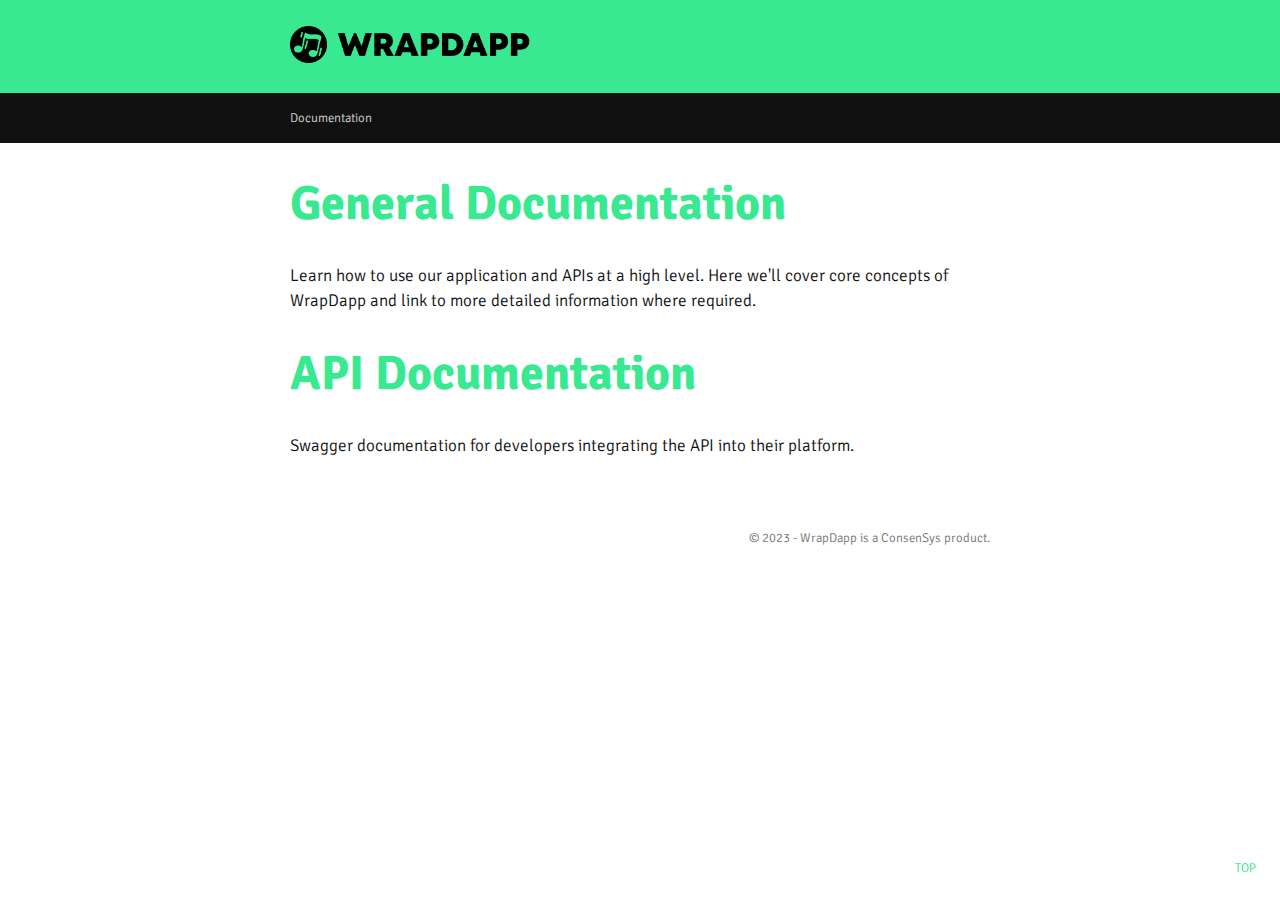
==== index.html @ 14e4abb4 "Initial rebranded docs commit" ====
<!doctype html>
<html class="no-js" lang="">

<head>
    <meta charset="utf-8">
    <title>WrapDapp | Documentation</title>
    <meta name="description" content="Documentation for WrapDapp">
    <meta name="viewport" content="width=device-width, initial-scale=1">

    <!-- <meta property="og:title" content="">
    <meta property="og:type" content="">
    <meta property="og:url" content="">
    <meta property="og:image" content=""> -->

    <!-- 
    <link rel="icon" href="/favicon.ico" sizes="any">
    <link rel="icon" href="/icon.svg" type="image/svg+xml">
    <link rel="apple-touch-icon" href="icon.png">
    -->

    <link rel="preconnect" href="https://fonts.googleapis.com">
    <link rel="preconnect" href="https://fonts.gstatic.com" crossorigin>
    <link href="https://fonts.googleapis.com/css2?family=Signika:wght@300;400;700&display=swap"
        rel="stylesheet">
    <link rel="stylesheet" href="css/style.css">
    <link rel="icon" type="image/png" href="/favicon.png" />
</head>

<body>
    <a name="pageTop"></a>
    <div id="top"><a href="#pageTop">Top</a></div>
    <!-- -->
    <div class="page-portion bg-green">
        <div class="main">
            <div class="logo"><a href="https://pikle.it"><img src="/logo-black-transparent.png"
                        style="max-width:240px;height:auto;" alt="WrapDapp" /></a>
            </div>
        </div>
    </div>

    <div class="black-bar">
        <div class="main">
            <a href="/">Documentation</a></a>
        </div>
    </div>

    <!-- -->
    <div class="main mainListings">
        <h1><a href="docs/index.html">General Documentation</a></h1>

        <p>Learn how to use our application and APIs at a high level. Here we'll cover core concepts
            of WrapDapp and link to more detailed information where required.</p>

        <h1><a href="api/index.html">API Documentation</a></h1>
        <p>Swagger documentation for developers integrating the API into their platform.</p>

        <!-- <p class="banner margin-b-none">SDKs</p>
        <p>Coming soon!</p> -->
    </div>
    <footer class="clear">
        <div class="main">
            &copy; 2023 - WrapDapp is a <a href="https://consensys.net">ConsenSys</a> product.
        </div>
    </footer>
</body>

</html>
---- css/style.css ----
/*! normalize.css v8.0.1 | MIT License | github.com/necolas/normalize.css */

html {
  box-sizing: border-box;
}

*, *:before, *:after {
  box-sizing: inherit;
}

/* Document
   ========================================================================== */

/**
 * 1. Correct the line height in all browsers.
 * 2. Prevent adjustments of font size after orientation changes in iOS.
 */

html {
  line-height: 1.15; /* 1 */
  -webkit-text-size-adjust: 100%; /* 2 */
  box-sizing: border-box;
}

*, *:before, *:after {
  box-sizing: inherit;
}

/* Sections
   ========================================================================== */

/**
 * Remove the margin in all browsers.
 */

body {
  margin: 0;
  overflow-x: hidden;
}

/**
 * Render the `main` element consistently in IE.
 */

main {
  display: block;
}

/**
 * Correct the font size and margin on `h1` elements within `section` and
 * `article` contexts in Chrome, Firefox, and Safari.
 */

h1 {
  font-size: 2em;
  margin: 0.67em 0;
}

/* Grouping content
   ========================================================================== */

/**
 * 1. Add the correct box sizing in Firefox.
 * 2. Show the overflow in Edge and IE.
 */

hr {
  box-sizing: content-box; /* 1 */
  height: 0; /* 1 */
  overflow: visible; /* 2 */
}

/**
 * 1. Correct the inheritance and scaling of font size in all browsers.
 * 2. Correct the odd `em` font sizing in all browsers.
 */

pre {
  font-family: monospace, monospace; /* 1 */
  font-size: 1em; /* 2 */
}

/* Text-level semantics
   ========================================================================== */

/**
 * Remove the gray background on active links in IE 10.
 */

a {
  background-color: transparent;
}

/**
 * 1. Remove the bottom border in Chrome 57-
 * 2. Add the correct text decoration in Chrome, Edge, IE, Opera, and Safari.
 */

abbr[title] {
  border-bottom: none; /* 1 */
  text-decoration: underline; /* 2 */
  text-decoration: underline dotted; /* 2 */
}

/**
 * Add the correct font weight in Chrome, Edge, and Safari.
 */

b,
strong {
  font-weight: bolder;
}

/**
 * 1. Correct the inheritance and scaling of font size in all browsers.
 * 2. Correct the odd `em` font sizing in all browsers.
 */

code,
kbd,
samp {
  font-family: monospace, monospace; /* 1 */
  font-size: 1em; /* 2 */
}

/**
 * Add the correct font size in all browsers.
 */

small {
  font-size: 80%;
}

/**
 * Prevent `sub` and `sup` elements from affecting the line height in
 * all browsers.
 */

sub,
sup {
  font-size: 75%;
  line-height: 0;
  position: relative;
  vertical-align: baseline;
}

sub {
  bottom: -0.25em;
}

sup {
  top: -0.5em;
}

/* Embedded content
   ========================================================================== */

/**
 * Remove the border on images inside links in IE 10.
 */

img {
  border-style: none;
}

/* Forms
   ========================================================================== */

/**
 * 1. Change the font styles in all browsers.
 * 2. Remove the margin in Firefox and Safari.
 */

button,
input,
optgroup,
select,
textarea {
  font-family: inherit; /* 1 */
  font-size: 100%; /* 1 */
  line-height: 1.15; /* 1 */
  margin: 0; /* 2 */
}

/**
 * Show the overflow in IE.
 * 1. Show the overflow in Edge.
 */

button,
input { /* 1 */
  overflow: visible;
}

/**
 * Remove the inheritance of text transform in Edge, Firefox, and IE.
 * 1. Remove the inheritance of text transform in Firefox.
 */

button,
select { /* 1 */
  text-transform: none;
}

/**
 * Correct the inability to style clickable types in iOS and Safari.
 */

button,
[type="button"],
[type="reset"],
[type="submit"] {
  -webkit-appearance: button;
}

/**
 * Remove the inner border and padding in Firefox.
 */

button::-moz-focus-inner,
[type="button"]::-moz-focus-inner,
[type="reset"]::-moz-focus-inner,
[type="submit"]::-moz-focus-inner {
  border-style: none;
  padding: 0;
}

/**
 * Restore the focus styles unset by the previous rule.
 */

button:-moz-focusring,
[type="button"]:-moz-focusring,
[type="reset"]:-moz-focusring,
[type="submit"]:-moz-focusring {
  outline: 1px dotted ButtonText;
}

/**
 * Correct the padding in Firefox.
 */

fieldset {
  padding: 0.35em 0.75em 0.625em;
}

/**
 * 1. Correct the text wrapping in Edge and IE.
 * 2. Correct the color inheritance from `fieldset` elements in IE.
 * 3. Remove the padding so developers are not caught out when they zero out
 *    `fieldset` elements in all browsers.
 */

legend {
  box-sizing: border-box; /* 1 */
  color: inherit; /* 2 */
  display: table; /* 1 */
  max-width: 100%; /* 1 */
  padding: 0; /* 3 */
  white-space: normal; /* 1 */
}

/**
 * Add the correct vertical alignment in Chrome, Firefox, and Opera.
 */

progress {
  vertical-align: baseline;
}

/**
 * Remove the default vertical scrollbar in IE 10+.
 */

textarea {
  overflow: auto;
}

/**
 * 1. Add the correct box sizing in IE 10.
 * 2. Remove the padding in IE 10.
 */

[type="checkbox"],
[type="radio"] {
  box-sizing: border-box; /* 1 */
  padding: 0; /* 2 */
}

/**
 * Correct the cursor style of increment and decrement buttons in Chrome.
 */

[type="number"]::-webkit-inner-spin-button,
[type="number"]::-webkit-outer-spin-button {
  height: auto;
}

/**
 * 1. Correct the odd appearance in Chrome and Safari.
 * 2. Correct the outline style in Safari.
 */

[type="search"] {
  -webkit-appearance: textfield; /* 1 */
  outline-offset: -2px; /* 2 */
}

/**
 * Remove the inner padding in Chrome and Safari on macOS.
 */

[type="search"]::-webkit-search-decoration {
  -webkit-appearance: none;
}

/**
 * 1. Correct the inability to style clickable types in iOS and Safari.
 * 2. Change font properties to `inherit` in Safari.
 */

::-webkit-file-upload-button {
  -webkit-appearance: button; /* 1 */
  font: inherit; /* 2 */
}

/* Interactive
   ========================================================================== */

/*
 * Add the correct display in Edge, IE 10+, and Firefox.
 */

details {
  display: block;
}

/*
 * Add the correct display in all browsers.
 */

summary {
  display: list-item;
}

/* Misc
   ========================================================================== */

/**
 * Add the correct display in IE 10+.
 */

template {
  display: none;
}

/**
 * Add the correct display in IE 10.
 */

[hidden] {
  display: none;
}

/* Custom
   ========================================================================== */

a {
  color: #39E991;
  text-decoration: none;
}

body {
  font-family: 'Signika', Arial, Helvetica, sans-serif;
  font-weight: 300;
  color: #111;
}

h1, h2, h3, h4, h5 {
  font-weight: bold;
  font-family: Signika, Arial, Helvetica, sans-serif;
}

h1 {
  font-size: 3.0em;
  color: #39E991;
}

h2 {
  font-size: 1.9em;
  margin: 32px 0 0 0;
}

h3 {
  font-size: 1.9em;
  margin: 32px 0 24px 0;
}

h4 {
  font-size: 1.5em;
  margin: 32px 0 12px 0;
}

h5 {
  font-size: 1.0em;
  margin: 0 0 8px 0;
}

p {
  font-size: 17px;
  line-height: 1.5em;
}

hr {
  border: none;
  margin: 7% 0;
  background-color: #f1f1f1;
  height: 1px;
}

.border-light {
  border: 1px solid #f1f1f1;
  margin: 0 0 24px 0;
  border-radius: 8px;
  padding: 24px;
}

.border-light p.attention {
  margin: -24px -24px 0 -24px;
  border-bottom-left-radius: 0px;
  border-bottom-right-radius: 0px;
}

.border-light p:first-child:not(.attention) {
  margin-top: 0px !important;
}

.border-light p:last-child {
  margin-bottom: 0px !important;
}

.page {
  width: 100vw;
  min-height: 100vh;
  overflow: hidden;
  position: relative;
  padding: 7% 0;
}

.page-portion {
  width: 100vw;
  padding: 2% 0;
}

.page-portion h1:first-child {
  margin-top: 0px;
}

.page-portion .logo {
  margin: 0 0 0 0;
}

.main-portion {
  margin: 0 0 0 0;
}

.main {
  position: relative;
  padding: 0;
  margin: 0 auto;
  width: 700px;
  z-index: 2;
}

.main pre {
  margin: 24px 0;
  font-size: 0.9em;
  padding: 24px 0;
  /* background-color: #111; */
  /* border-radius: 8px; */
  /* border-top: 6px solid #39E991; */
  /* color: #f1f1f1; */
  overflow-x: auto;
}

.main pre {
  background-color: #111;
  border-radius: 6px;
  font-size: 0.85em;
  font-family: 'Courier New', Courier, monospace;
  color: #f1f1f1;
  padding: 12px 18px;
  border-left: 6px solid #39E991;
}

.main code {
  background-color: #111;
  border-radius: 6px;
  font-size: 0.85em;
  font-family: 'Courier New', Courier, monospace;
  color: #f1f1f1;
  padding: 2px 6px 2px 6px;
  /* border: 2px solid #111; */
}

.main code.withSpan {
  padding-left: 0px !important;
}

.main code span {
  background-color: #39E991;
  padding: 2px 6px;
  border-radius: 3px;
  color: #111;
  font-weight: bold;
  margin-right: 4px;
}

#top {
  position: fixed;
  bottom: 24px;
  right: 24px;
  z-index: 3;
  font-size: 0.8em;
  text-transform: uppercase;
}

.nav a {
  color: #111;
  font-weight: bold;
  display: inline-block;
  border: 1px solid #111;
  border-bottom: 3px solid #111;
  border-radius: 2px;
  margin-right: 6px;
  padding: 8px 12px;
  background-color: #67eeaa;
  margin-bottom: 12px;
}

.nav a:hover {
  background-color: #f1f1f1;
}

.logo {
  margin: 0 0 64px 0;
}

.banner {
  font-size: 2.2em;
  line-height: 1.3em;
}

.banner-smaller {
  font-size: 1.8em;
  line-height: 1.4em;
  margin: 0 0 52px 0;
}

.bg-green {
  background-color: #39E991;
}

.bg-white {
  background-color: #fff;
}

.bg-dark {
  background-color: #3c3f50;
  color: #f1f1f1;
}

.margin-tb-s {
  margin: 12px 0;
}

.margin-tb-l {
  margin: 32px 0;
}

ul {
  font-size: 17px;
  line-height: 1.5em;
}

ol {
  font-size: 17px;
  line-height: 1.4em;
}

ol li {
  margin-bottom: 10px;
}

li {
  margin-bottom: 10px;
}

.mainListings li {
  margin-bottom: 0px;
}

.page-portion li a {
  color: #111;
}

.vertical-center {
  margin: 0;
  position: absolute;
  top: 50%;
  width: 100%;
  -ms-transform: translateY(-50%);
  transform: translateY(-50%);
}

a.button {
  display: inline-block;
  padding: 16px 32px;
  text-transform: uppercase;
  font-weight: bold;
  background-color: #111;
  color: #f1f1f1;
  border-radius: 6px;
}

a.button:hover {
  background-color: #f1f1f1;
  color: #111;
}

.tags {

}

.tags span {
  display: inline-block;
  border: 1px solid #f1f1f1;
  border-bottom: 3px solid #f1f1f1;
  padding: 12px 18px;
  margin: 0 10px 10px 0;
  border-radius: 6px;
}

.shape01,
.shape02,
.shape03,
.shape04,
.shape05,
.shape06,
.shape07,
.shape08,
.shape09,
.shape10
{
  z-index: 1;
  position: absolute;
}

@keyframes spin {
    from {
        transform:rotate(0deg);
    }
    to {
        transform:rotate(360deg);
    }
}

@keyframes spin1 {
    from {
        transform:rotate(360deg);
    }
    to {
        transform:rotate(0deg);
    }
}

.shape01,
.shape03,
.shape05,
.shape07,
.shape09 {
  animation-name: spin;
  animation-duration: 39000ms;
  animation-iteration-count: infinite;
  animation-timing-function: linear; 
  opacity: 0.2;
  z-index: 1;
  top: 60px;
  left: 60px;
  width: 400px;
  height: 400px;
}

.shape02,
.shape04,
.shape06,
.shape08,
.shape10 {
  opacity: 0.2;
  bottom: 60px;
  right: 60px;
  width: 400px;
  height: 400px;
  animation-name: spin1;
  animation-duration: 50000ms;
  animation-iteration-count: infinite;
  animation-timing-function: linear; 
}

.shape01 {
  background: url('../img/shape01.svg') no-repeat;
}

.shape02 {
  background: url('../img/shape02.svg') no-repeat;
}

.shape03 {
  background: url('../img/shape03.svg') no-repeat;
}

.shape04 {
  background: url('../img/shape04.svg') no-repeat;
}

.shape05 {
  background: url('../img/shape05.svg') no-repeat;
}

.shape06 {
  background: url('../img/shape06.svg') no-repeat;
}

.shape07 {
  background: url('../img/shape07.svg') no-repeat;
}

.shape08 {
  background: url('../img/shape08.svg') no-repeat;
}

.shape09 {
  background: url('../img/shape09.svg') no-repeat;
}

.shape10 {
  background: url('../img/shape10.svg') no-repeat;
}

.screens .aScreen {
  display: inline-block;
  width: 300px;
  min-height: 300px;
  overflow: hidden;
  border-radius: 6px;
  padding: 12px;
  border-bottom: 3px solid #333;
  margin: 0 12px 12px 0;
  background-color: #f1f1f1;
}

.attention {
  border-bottom: 3px solid #E93991;
  background-color: #f1f1f1;
  border-radius: 8px;
  padding: 16px 24px;
  font-size: 0.9em;
}

b,
.attention-text {
  color: #E93991;
  font-weight: bold;
}

.attention a {
  color: #E93991;
}

.screens .aScreen img {
  max-width: 100%;
  height: auto;
  margin: 0 auto;
  display: block;
}

.screens img.v {
  width: auto;
  display: block;
  max-height: 300px;
  margin: 0 auto;
}

.helper {
    display: inline-block;
    height: 100%;
    vertical-align: middle;
}

.screens .aLogo {
  position: relative;
  display: inline-block;
  width: 300px;
  /* height: 100px; */
  overflow: hidden;
  border-radius: 6px;
  padding: 12px;
  border-bottom: 3px solid #333;
  margin: 0 12px 12px 0;
  background-color: #f1f1f1;
  text-align: center;
}

.screens .aLogo img {
  height: 83px;
  width: auto;
  margin: 0 auto;
  display: block;
}

.screen1,
.screen2,
.screen3,
.screen4 {
  background-repeat: no-repeat;
  background-position: top center;
  background-size: contain;
}

.screens img {
  width: 276px;
  height: auto;
}

.text-white {
  color: #f1f1f1;
}

.text-dark {
  color: #111;
}

label {
  font-size: 0.8em;
  text-transform: uppercase;
  font-weight: bold;
  display: block;
  margin: 0 0 8px 0;
}

input:focus,
textarea:focus {
  background-color: #f1f1f1;
}

input,
textarea {
  margin: 0 0 24px 0;
  border: none;
  border-radius: 8px;
}

input[type=text],
input[type=email],
input[type=number],
input[type=tel] {
  width: 300px;
  padding: 8px 16px;
}

#contect-error {
  display: inline-block;
  margin-left: 12px;
  padding: 16px 16px;
  line-height: 16px;
  color: #cc0000;
  font-weight: bold;
}

.break {
  display: block;
  width: 100%;
  height: 1px;
}

textarea {
  width: 100%;
  padding: 18px 16px;
  height: 120px;
}

form {
  margin: 42px 0;
}

button[type=submit] {
  padding: 16px 32px;
  text-transform: uppercase;
  font-weight: bold;
  background-color: #111;
  color: #f1f1f1;
  border-radius: 6px;
  font-size: 0.9em;
  letter-spacing: 1px;
  border: none;
}

button:hover {
  background-color: #f1f1f1;
  color: #111;
}

.caption {
  text-align: center;
  color: #777;
  display: block;
  width: 100%;
  margin: 12px 0 0 0;
  font-size: 0.8em;
}

.black-bar,
footer {
  width: 100vw;
  background-color: #111;
  font-size: 0.8em;
}

.black-bar {
  padding: 18px 0;
  color: #d1d1d1;
}

.black-bar a {
  color: #d1d1d1;
}

footer {
  padding: 24px 0;
  text-align: right;
  color: #777;
}

footer.clear {
  background-color: #fff;
  margin-top: 48px;
}

footer a {
  color: #777;
}

@media only screen and (max-device-width: 700px) {
  .main {
    width: 85%;
  }

  .page-portion {
    padding: 5% 0;
  }

  .banner {
    font-size: 26px;
    line-height: 1.3em;
  }
  
  .banner-smaller {
    font-size: 22px;
    line-height: 1.3em;
  }

  footer {
    text-align: center;
  }

  h1 {
    font-size: 2.2em;
  }
  
  h2 {
    font-size: 1.7em;
  }

  .screens .aScreen {
    width: 100%;
    margin: 0 0 12px 0;
  }

  #top {
    display: none;
  }
}
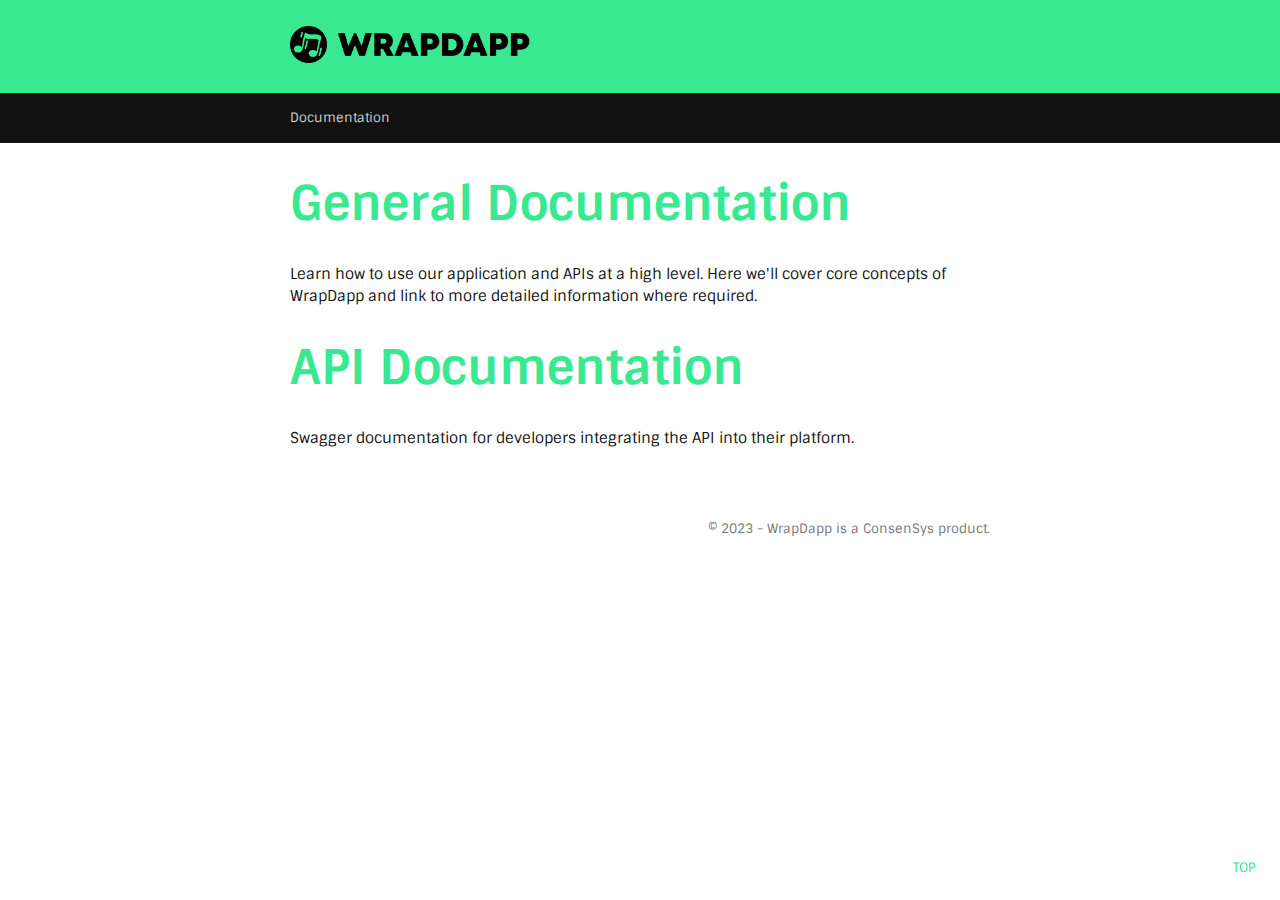
==== commit da49ef77: "Updated documentation for all new features" ====
--- a/index.html
+++ b/index.html
@@ -20,8 +20,7 @@
 
     <link rel="preconnect" href="https://fonts.googleapis.com">
     <link rel="preconnect" href="https://fonts.gstatic.com" crossorigin>
-    <link href="https://fonts.googleapis.com/css2?family=Signika:wght@300;400;700&display=swap"
-        rel="stylesheet">
+    <link href="https://fonts.googleapis.com/css2?family=Sintony&display=swap" rel="stylesheet">
     <link rel="stylesheet" href="css/style.css">
     <link rel="icon" type="image/png" href="/favicon.png" />
 </head>
--- a/css/style.css
+++ b/css/style.css
@@ -4,7 +4,9 @@
   box-sizing: border-box;
 }
 
-*, *:before, *:after {
+*,
+*:before,
+*:after {
   box-sizing: inherit;
 }
 
@@ -17,12 +19,16 @@
  */
 
 html {
-  line-height: 1.15; /* 1 */
-  -webkit-text-size-adjust: 100%; /* 2 */
+  line-height: 1.15;
+  /* 1 */
+  -webkit-text-size-adjust: 100%;
+  /* 2 */
   box-sizing: border-box;
 }
 
-*, *:before, *:after {
+*,
+*:before,
+*:after {
   box-sizing: inherit;
 }
 
@@ -56,6 +62,15 @@
   margin: 0.67em 0;
 }
 
+h1,
+h2,
+h3,
+h4,
+h5 {
+  font-weight: bold;
+  font-family: 'Secular One', Sintony, Arial, Helvetica, sans-serif;
+}
+
 /* Grouping content
    ========================================================================== */
 
@@ -65,9 +80,12 @@
  */
 
 hr {
-  box-sizing: content-box; /* 1 */
-  height: 0; /* 1 */
-  overflow: visible; /* 2 */
+  box-sizing: content-box;
+  /* 1 */
+  height: 0;
+  /* 1 */
+  overflow: visible;
+  /* 2 */
 }
 
 /**
@@ -76,8 +94,10 @@
  */
 
 pre {
-  font-family: monospace, monospace; /* 1 */
-  font-size: 1em; /* 2 */
+  font-family: monospace, monospace;
+  /* 1 */
+  font-size: 1em;
+  /* 2 */
 }
 
 /* Text-level semantics
@@ -97,9 +117,12 @@
  */
 
 abbr[title] {
-  border-bottom: none; /* 1 */
-  text-decoration: underline; /* 2 */
-  text-decoration: underline dotted; /* 2 */
+  border-bottom: none;
+  /* 1 */
+  text-decoration: underline;
+  /* 2 */
+  text-decoration: underline dotted;
+  /* 2 */
 }
 
 /**
@@ -119,8 +142,10 @@
 code,
 kbd,
 samp {
-  font-family: monospace, monospace; /* 1 */
-  font-size: 1em; /* 2 */
+  font-family: monospace, monospace;
+  /* 1 */
+  font-size: 1em;
+  /* 2 */
 }
 
 /**
@@ -176,10 +201,14 @@
 optgroup,
 select,
 textarea {
-  font-family: inherit; /* 1 */
-  font-size: 100%; /* 1 */
-  line-height: 1.15; /* 1 */
-  margin: 0; /* 2 */
+  font-family: inherit;
+  /* 1 */
+  font-size: 100%;
+  /* 1 */
+  line-height: 1.15;
+  /* 1 */
+  margin: 0;
+  /* 2 */
 }
 
 /**
@@ -188,7 +217,8 @@
  */
 
 button,
-input { /* 1 */
+input {
+  /* 1 */
   overflow: visible;
 }
 
@@ -198,7 +228,8 @@
  */
 
 button,
-select { /* 1 */
+select {
+  /* 1 */
   text-transform: none;
 }
 
@@ -252,12 +283,18 @@
  */
 
 legend {
-  box-sizing: border-box; /* 1 */
-  color: inherit; /* 2 */
-  display: table; /* 1 */
-  max-width: 100%; /* 1 */
-  padding: 0; /* 3 */
-  white-space: normal; /* 1 */
+  box-sizing: border-box;
+  /* 1 */
+  color: inherit;
+  /* 2 */
+  display: table;
+  /* 1 */
+  max-width: 100%;
+  /* 1 */
+  padding: 0;
+  /* 3 */
+  white-space: normal;
+  /* 1 */
 }
 
 /**
@@ -283,8 +320,10 @@
 
 [type="checkbox"],
 [type="radio"] {
-  box-sizing: border-box; /* 1 */
-  padding: 0; /* 2 */
+  box-sizing: border-box;
+  /* 1 */
+  padding: 0;
+  /* 2 */
 }
 
 /**
@@ -302,8 +341,10 @@
  */
 
 [type="search"] {
-  -webkit-appearance: textfield; /* 1 */
-  outline-offset: -2px; /* 2 */
+  -webkit-appearance: textfield;
+  /* 1 */
+  outline-offset: -2px;
+  /* 2 */
 }
 
 /**
@@ -320,8 +361,10 @@
  */
 
 ::-webkit-file-upload-button {
-  -webkit-appearance: button; /* 1 */
-  font: inherit; /* 2 */
+  -webkit-appearance: button;
+  /* 1 */
+  font: inherit;
+  /* 2 */
 }
 
 /* Interactive
@@ -371,14 +414,9 @@
 }
 
 body {
-  font-family: 'Signika', Arial, Helvetica, sans-serif;
+  font-family: 'Sintony', Arial, Helvetica, sans-serif;
   font-weight: 300;
   color: #111;
-}
-
-h1, h2, h3, h4, h5 {
-  font-weight: bold;
-  font-family: Signika, Arial, Helvetica, sans-serif;
 }
 
 h1 {
@@ -404,11 +442,6 @@
 h5 {
   font-size: 1.0em;
   margin: 0 0 8px 0;
-}
-
-p {
-  font-size: 17px;
-  line-height: 1.5em;
 }
 
 hr {
@@ -578,14 +611,11 @@
   margin: 32px 0;
 }
 
-ul {
-  font-size: 17px;
+ul,
+p,
+ol {
+  font-size: 15px;
   line-height: 1.5em;
-}
-
-ol {
-  font-size: 17px;
-  line-height: 1.4em;
 }
 
 ol li {
@@ -628,9 +658,7 @@
   color: #111;
 }
 
-.tags {
-
-}
+.tags {}
 
 .tags span {
   display: inline-block;
@@ -650,28 +678,29 @@
 .shape07,
 .shape08,
 .shape09,
-.shape10
-{
+.shape10 {
   z-index: 1;
   position: absolute;
 }
 
 @keyframes spin {
-    from {
-        transform:rotate(0deg);
-    }
-    to {
-        transform:rotate(360deg);
-    }
+  from {
+    transform: rotate(0deg);
+  }
+
+  to {
+    transform: rotate(360deg);
+  }
 }
 
 @keyframes spin1 {
-    from {
-        transform:rotate(360deg);
-    }
-    to {
-        transform:rotate(0deg);
-    }
+  from {
+    transform: rotate(360deg);
+  }
+
+  to {
+    transform: rotate(0deg);
+  }
 }
 
 .shape01,
@@ -682,7 +711,7 @@
   animation-name: spin;
   animation-duration: 39000ms;
   animation-iteration-count: infinite;
-  animation-timing-function: linear; 
+  animation-timing-function: linear;
   opacity: 0.2;
   z-index: 1;
   top: 60px;
@@ -704,7 +733,7 @@
   animation-name: spin1;
   animation-duration: 50000ms;
   animation-iteration-count: infinite;
-  animation-timing-function: linear; 
+  animation-timing-function: linear;
 }
 
 .shape01 {
@@ -792,9 +821,9 @@
 }
 
 .helper {
-    display: inline-block;
-    height: 100%;
-    vertical-align: middle;
+  display: inline-block;
+  height: 100%;
+  vertical-align: middle;
 }
 
 .screens .aLogo {
@@ -963,7 +992,7 @@
     font-size: 26px;
     line-height: 1.3em;
   }
-  
+
   .banner-smaller {
     font-size: 22px;
     line-height: 1.3em;
@@ -976,7 +1005,7 @@
   h1 {
     font-size: 2.2em;
   }
-  
+
   h2 {
     font-size: 1.7em;
   }
@@ -989,4 +1018,4 @@
   #top {
     display: none;
   }
-}
+}